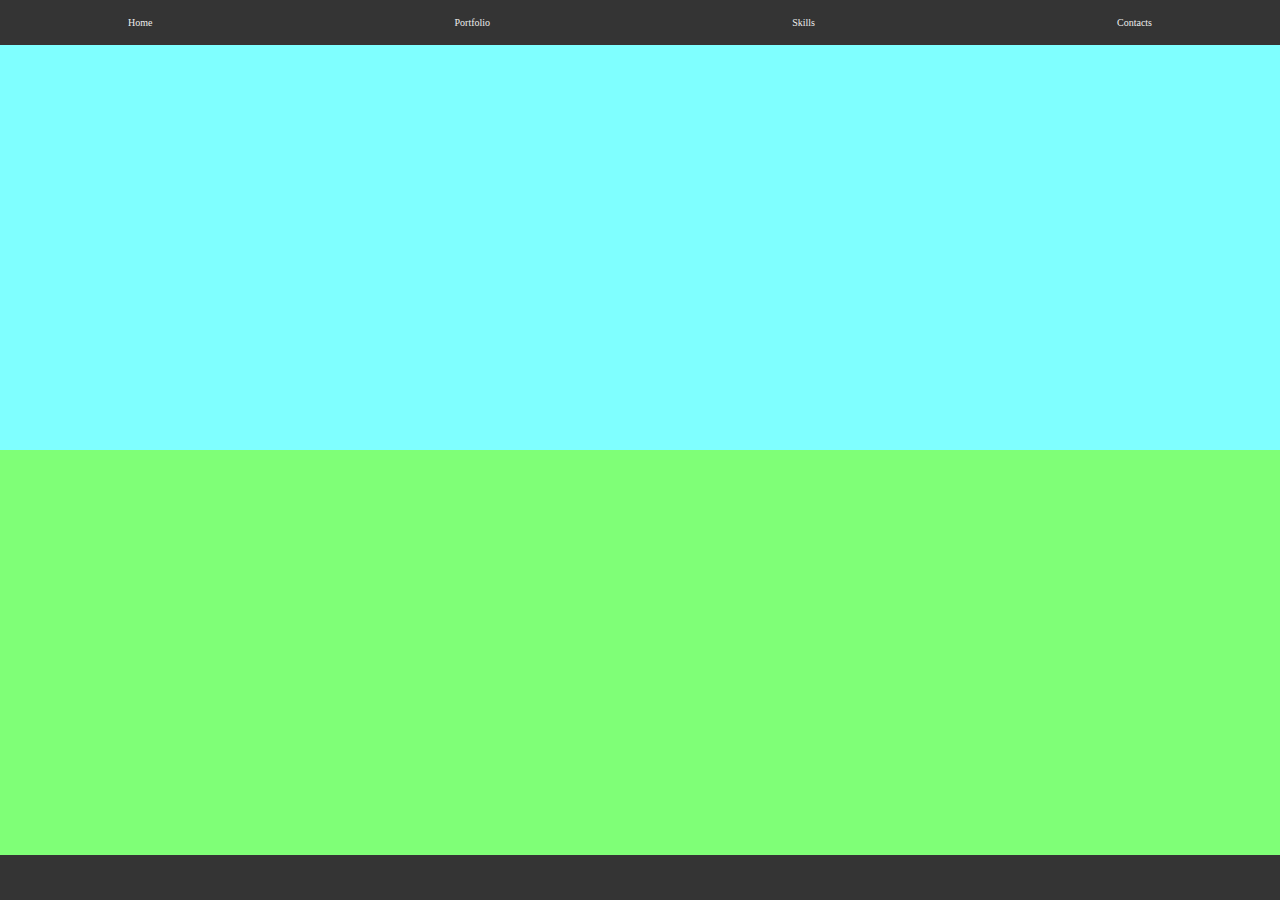
==== curso-1/Challenge/index.html @ ebaf9d9e "Adding Challenge about a personal card" ====
<!DOCTYPE html>
<html lang="en">
<head>
    <meta charset="UTF-8">
    <meta http-equiv="X-UA-Compatible" content="IE=edge">
    <meta name="viewport" content="width=device-width, initial-scale=1.0">
    <link rel="stylesheet" href="./styleCards.css">
    <title>My Personal Card Page</title>
</head>
<body>
    <div class="container-layaout">
        <header class="header-cards">
            <nav class="nav-cards">
                <ul class="header-cards__ul"> 
                    <li>Home</li>
                    <li>Portfolio</li>
                    <li>Skills</li>
                    <li>Contacts</li>
                </ul>
            </nav>
        </header>
        <main class="main-cards"></main>
        <aside class="aside-cards"></aside>
        <footer class="footer-cards"></footer>
    </div>
</body>
</html>
---- curso-1/Challenge/styleCards.css ----
*
{
    box-sizing: border-box;
    margin: 0;
    padding: 0;
}

html
{
    font-size: 62.5%;
}

:root
{
    --header-color: #343434;
    --main-color: #7fffff;
    --aside-color: #7fff77;

}

.container-layaout
{
    display: flex;
    flex-direction: column;
    width: 100wh;
    height: 100vh;
    
}

.header-cards
{
    background-color: var(--header-color);
    width:100%;
    height: 150px;
    height: 5%;
    display: flex;
    justify-content: center;
    align-items: center;
}

.nav-cards
{
    color:#ededed;
    width:80%;
    
}

.header-cards__ul
{
    display: flex;
    justify-content: space-between;
    list-style: none;
}

.main-cards
{
    background-color: var(--main-color);
    width:100%;
    height: 45%;
}

.aside-cards
{
    background-color:var(--aside-color);
    width:100%;
    height: 45%;
}

.footer-cards
{
    background-color: var(--header-color);
    width:100%;
    height: 5%;
}
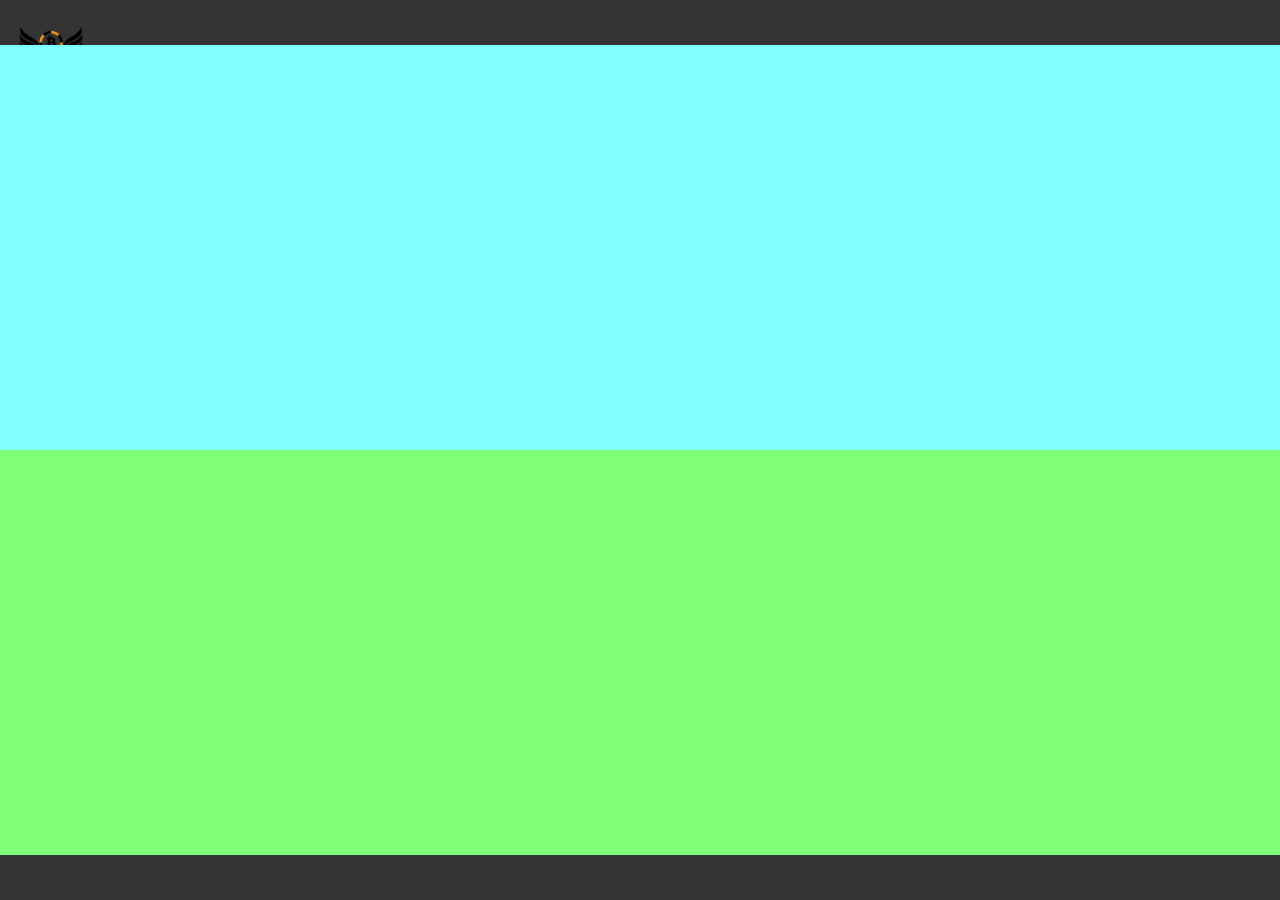
==== commit a8b4d568: "Adding changing to the cards challenge and modifing the .gitnore, yes... still!" ====
--- a/curso-1/Challenge/index.html
+++ b/curso-1/Challenge/index.html
@@ -11,6 +11,9 @@
     <div class="container-layaout">
         <header class="header-cards">
             <nav class="nav-cards">
+                <picture>
+                    <figure><img src="./Images/logo nombre png.png" alt="My personal logo"></figure>
+                </picture>
                 <ul class="header-cards__ul"> 
                     <li>Home</li>
                     <li>Portfolio</li>
--- a/curso-1/Challenge/styleCards.css
+++ b/curso-1/Challenge/styleCards.css
@@ -31,25 +31,42 @@
 {
     background-color: var(--header-color);
     width:100%;
-    height: 150px;
     height: 5%;
+    
+    
+    
+}
+
+
+.nav-cards
+{
+    width: 80%;
     display: flex;
-    justify-content: center;
+    justify-content: space-between;
     align-items: center;
 }
 
-.nav-cards
+picture
 {
-    color:#ededed;
-    width:80%;
+    flex-basis: 10%;    
+}
+img
+{
+    width: 100%;
     
 }
+
 
 .header-cards__ul
 {
     display: flex;
     justify-content: space-between;
     list-style: none;
+    flex-basis: 80%;
+    color:#ededed;
+    font-size: 1.2rem;
+    margin-left: 5rem;
+    
 }
 
 .main-cards
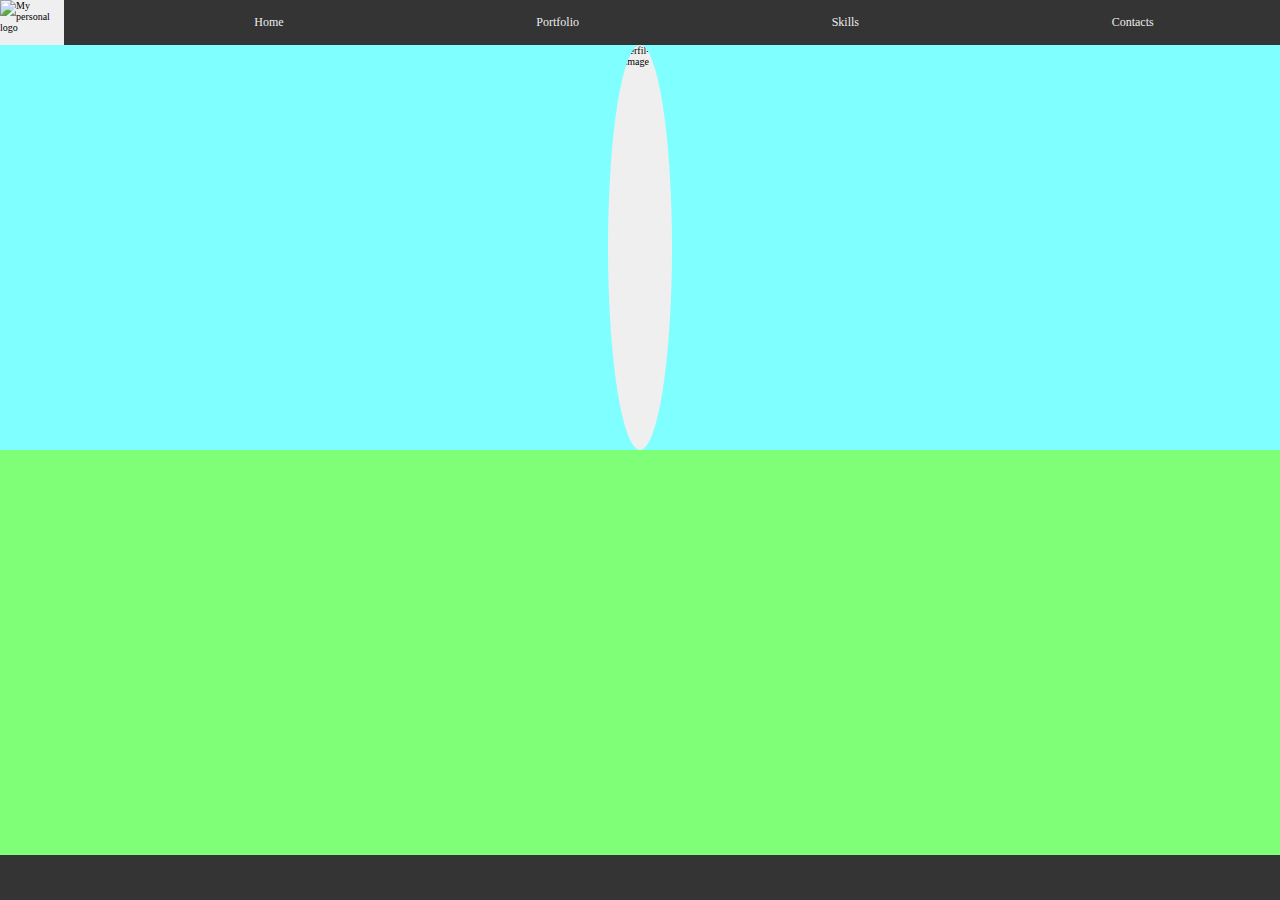
==== commit 904dcfda: "Begining main-layout on Challenge Cards page" ====
--- a/curso-1/Challenge/index.html
+++ b/curso-1/Challenge/index.html
@@ -12,7 +12,8 @@
         <header class="header-cards">
             <nav class="nav-cards">
                 <picture>
-                    <figure><img src="./Images/logo nombre png.png" alt="My personal logo"></figure>
+                    <source media="(min-width: 600px)" srcset="./Images/log_middle.png" />
+                    <img src="./Images/logo_small.png" alt="My personal logo" title="Personal-logo">
                 </picture>
                 <ul class="header-cards__ul"> 
                     <li>Home</li>
@@ -22,7 +23,11 @@
                 </ul>
             </nav>
         </header>
-        <main class="main-cards"></main>
+        <main class="main-cards">
+            <picture>
+                <img src="./Images/perfil_small.jpeg" alt="Perfil-Image">
+            </picture>
+        </main>
         <aside class="aside-cards"></aside>
         <footer class="footer-cards"></footer>
     </div>
--- a/curso-1/Challenge/styleCards.css
+++ b/curso-1/Challenge/styleCards.css
@@ -15,6 +15,8 @@
     --header-color: #343434;
     --main-color: #7fffff;
     --aside-color: #7fff77;
+    --hover:#fa5e;
+    --active:#d44;
 
 }
 
@@ -30,17 +32,16 @@
 .header-cards
 {
     background-color: var(--header-color);
-    width:100%;
+    width:100vw;
     height: 5%;
-    
-    
-    
+    display: flex;
+       
 }
 
 
 .nav-cards
 {
-    width: 80%;
+    width: 100%;
     display: flex;
     justify-content: space-between;
     align-items: center;
@@ -48,11 +49,21 @@
 
 picture
 {
-    flex-basis: 10%;    
+    flex-basis: 5%;
+    height: 100%;
+    background-color: #efefef;
+    align-self: center;
+    display: flex;
 }
-img
+
+
+ .nav-cards picture img
 {
     width: 100%;
+    height: 100%;
+    justify-self: center;
+    align-self: center;
+    
     
 }
 
@@ -60,12 +71,26 @@
 .header-cards__ul
 {
     display: flex;
-    justify-content: space-between;
+    justify-content: space-around;
     list-style: none;
-    flex-basis: 80%;
+    flex-basis: 90%;
     color:#ededed;
     font-size: 1.2rem;
-    margin-left: 5rem;
+    
+    
+    
+}
+
+
+.header-cards li:hover 
+{
+    color: var(--hover);
+    
+}
+
+.header-cards li:active
+{
+    color: var(--active);
     
 }
 
@@ -74,8 +99,25 @@
     background-color: var(--main-color);
     width:100%;
     height: 45%;
+    display: flex;
+    justify-content: center;
 }
 
+
+.main-cards picture 
+{
+    /* border: #d44 solid 1rem; */
+    display: flex;
+    justify-content: center;
+    border-radius: 50%;
+    width:50%;
+}
+
+.main-cards picture img
+{
+    border-radius: 100%;
+    width: 100%;
+}
 .aside-cards
 {
     background-color:var(--aside-color);
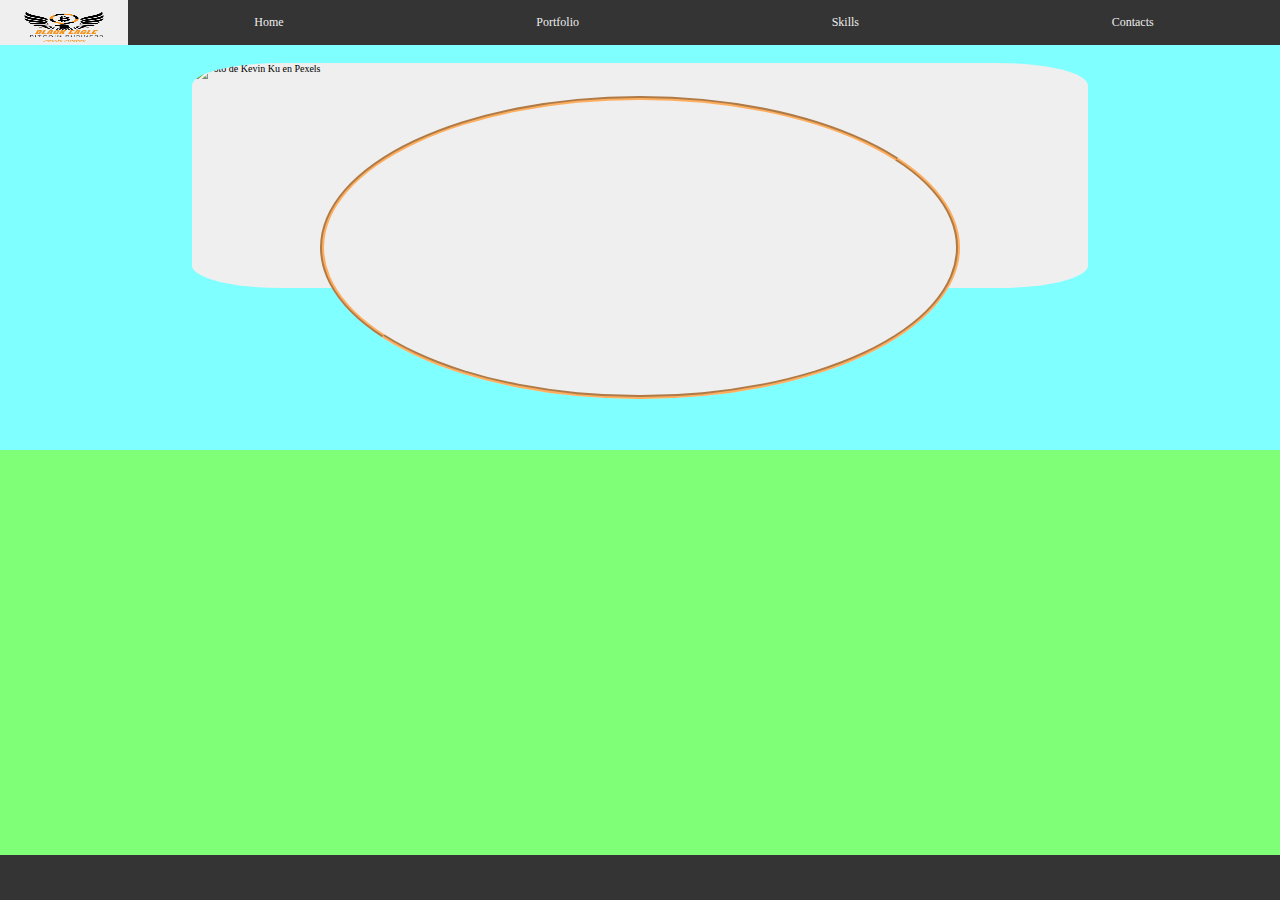
==== commit 09300df0: "Adding background for profile image on main section in the card challenge" ====
--- a/curso-1/Challenge/index.html
+++ b/curso-1/Challenge/index.html
@@ -27,6 +27,9 @@
             <picture>
                 <img src="./Images/perfil_small.jpeg" alt="Perfil-Image">
             </picture>
+            <picture class="Second-picture">
+                <img src="./Images/fondo_small.jpg" alt="Foto de Kevin Ku en Pexels" title="Bakcground_codes">
+            </picture>
         </main>
         <aside class="aside-cards"></aside>
         <footer class="footer-cards"></footer>
--- a/curso-1/Challenge/styleCards.css
+++ b/curso-1/Challenge/styleCards.css
@@ -24,7 +24,7 @@
 {
     display: flex;
     flex-direction: column;
-    width: 100wh;
+    width: 100vw;
     height: 100vh;
     
 }
@@ -49,7 +49,7 @@
 
 picture
 {
-    flex-basis: 5%;
+    flex-basis: 10%;
     height: 100%;
     background-color: #efefef;
     align-self: center;
@@ -63,8 +63,7 @@
     height: 100%;
     justify-self: center;
     align-self: center;
-    
-    
+     
 }
 
 
@@ -76,9 +75,7 @@
     flex-basis: 90%;
     color:#ededed;
     font-size: 1.2rem;
-    
-    
-    
+     
 }
 
 
@@ -97,7 +94,7 @@
 .main-cards
 {
     background-color: var(--main-color);
-    width:100%;
+    width:100vw;
     height: 45%;
     display: flex;
     justify-content: center;
@@ -106,28 +103,48 @@
 
 .main-cards picture 
 {
-    /* border: #d44 solid 1rem; */
     display: flex;
     justify-content: center;
-    border-radius: 50%;
-    width:50%;
+    border-radius: 100%;
+    flex-basis: 50%;
+    height: 75%;
+    position:relative;
+    z-index:10;
 }
 
 .main-cards picture img
 {
     border-radius: 100%;
     width: 100%;
+    border: groove var(--hover) 4px;
+}
+
+.main-cards .Second-picture
+{
+    width: 70%;
+    height: 25%;
+    position: absolute;
+    z-index: 1;
+    top:7%;
+    border-radius: 10%;
+}
+
+.main-cards .Second-picture img
+{
+border-radius: 10%;
+width: 100%;
+border: none;
 }
 .aside-cards
 {
     background-color:var(--aside-color);
-    width:100%;
+    width:100vw;
     height: 45%;
 }
 
 .footer-cards
 {
     background-color: var(--header-color);
-    width:100%;
+    width:100vw;
     height: 5%;
 }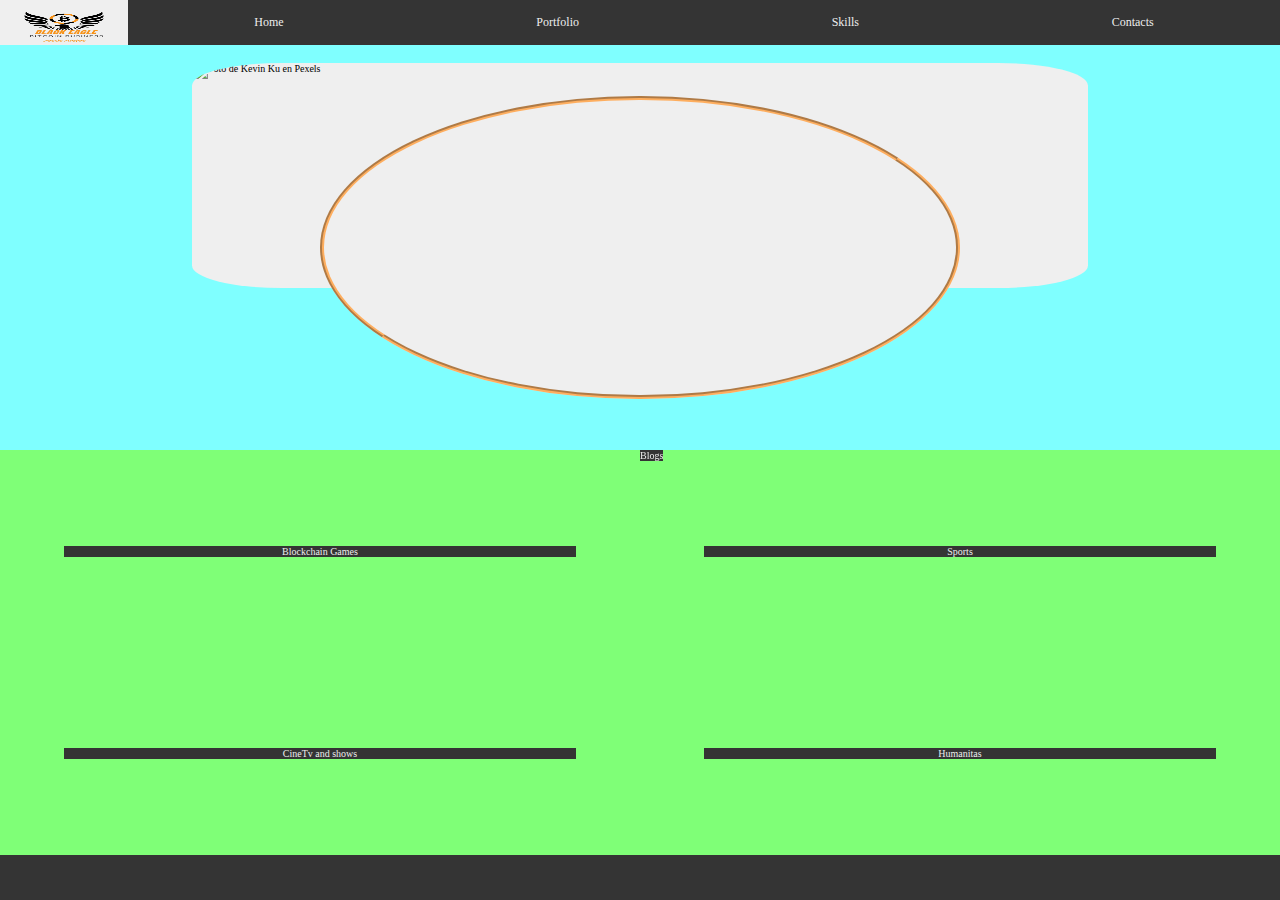
==== commit 3e7ebb5b: "Adding aside layout" ====
--- a/curso-1/Challenge/index.html
+++ b/curso-1/Challenge/index.html
@@ -31,7 +31,17 @@
                 <img src="./Images/fondo_small.jpg" alt="Foto de Kevin Ku en Pexels" title="Bakcground_codes">
             </picture>
         </main>
-        <aside class="aside-cards"></aside>
+        <aside class="aside-cards">
+            <div class="box-content--fixed">Blogs</div>
+            <article>
+                <div class="box-content">Blockchain Games</div>
+                <div class="box-content">Sports</div>
+            </article>
+            <article>
+                <div class="box-content">CineTv and shows</div>
+                <div class="box-content">Humanitas</div>
+            </article>
+        </aside>
         <footer class="footer-cards"></footer>
     </div>
 </body>
--- a/curso-1/Challenge/styleCards.css
+++ b/curso-1/Challenge/styleCards.css
@@ -17,6 +17,8 @@
     --aside-color: #7fff77;
     --hover:#fa5e;
     --active:#d44;
+    --font-size-menus: 1.2rem;
+    --font-color: #ededed;
 
 }
 
@@ -73,8 +75,8 @@
     justify-content: space-around;
     list-style: none;
     flex-basis: 90%;
-    color:#ededed;
-    font-size: 1.2rem;
+    color:var(--font-color);
+    font-size: var(--font-size-menus);
      
 }
 
@@ -117,6 +119,7 @@
     border-radius: 100%;
     width: 100%;
     border: groove var(--hover) 4px;
+    
 }
 
 .main-cards .Second-picture
@@ -140,6 +143,51 @@
     background-color:var(--aside-color);
     width:100vw;
     height: 45%;
+    display: flex;
+    justify-content: space-around;
+    align-items: baseline;
+    flex-direction: column;
+}
+
+.box-content
+{
+    
+    /* border: groove var(--hover) 2px; */
+    background-color: var(--header-color);
+    color: var(--font-color);
+    width:40%;
+    text-align: center;
+
+}
+
+.box-content:hover 
+{
+    color: var(--hover);
+    
+}
+
+.box-content:active
+{
+    color: var(--active);
+    
+}
+
+.box-content--fixed
+{
+    
+    position: fixed;
+    top: 50%;
+    background-color: var(--header-color);
+    color: var(--font-color);
+    margin-inline-start: 50%;
+
+}
+
+article
+{
+    display: flex;
+    justify-content: space-around;
+    width:100%
 }
 
 .footer-cards
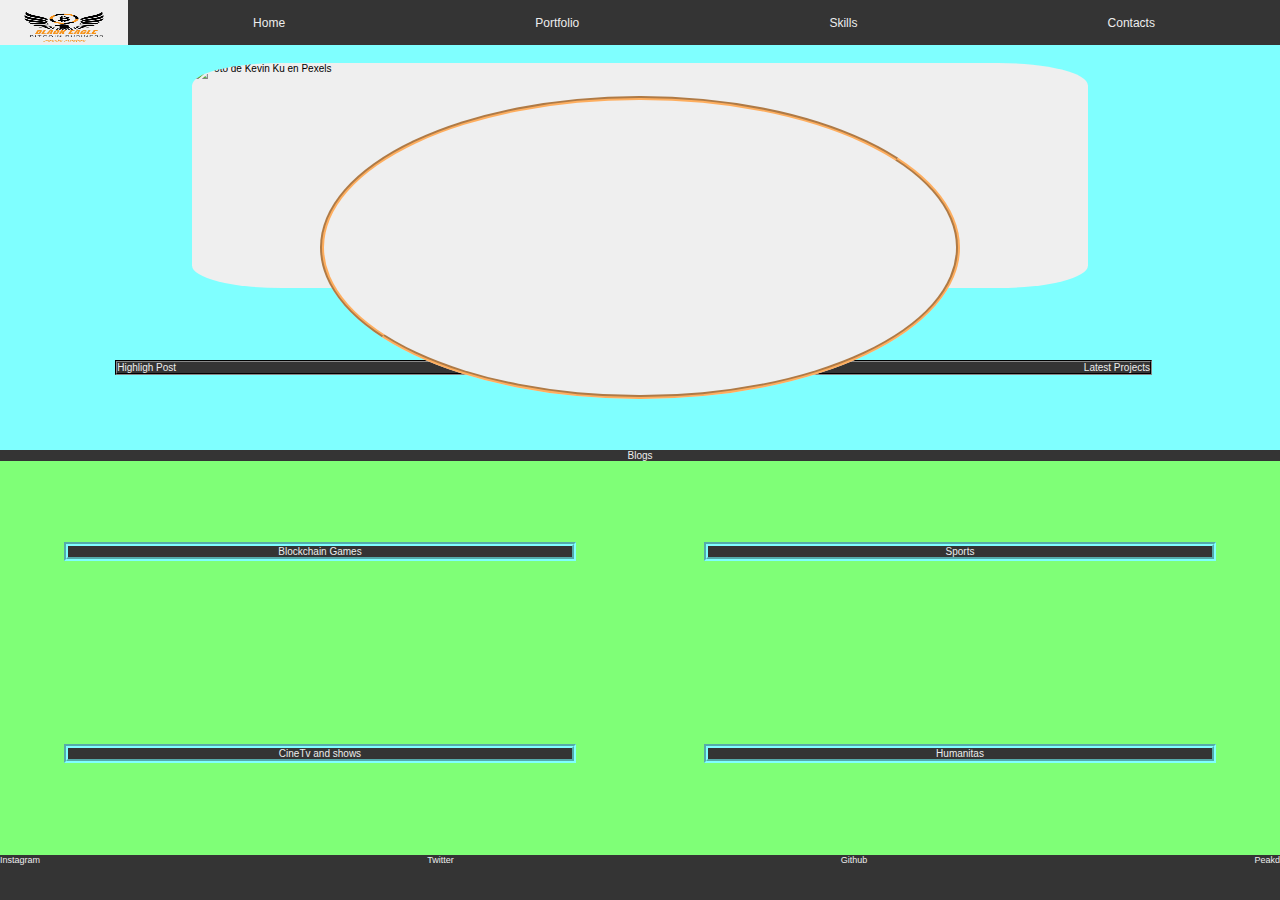
==== commit 6df9d88d: "Adding Footer and some things to the cards challenge" ====
--- a/curso-1/Challenge/index.html
+++ b/curso-1/Challenge/index.html
@@ -30,9 +30,11 @@
             <picture class="Second-picture">
                 <img src="./Images/fondo_small.jpg" alt="Foto de Kevin Ku en Pexels" title="Bakcground_codes">
             </picture>
+            <div class="box-main--first">Highligh Post</div>
+            <div class="box-main">Latest Projects</div>
         </main>
         <aside class="aside-cards">
-            <div class="box-content--fixed">Blogs</div>
+            <div class="box-content--fixed"><p>Blogs</p></div>
             <article>
                 <div class="box-content">Blockchain Games</div>
                 <div class="box-content">Sports</div>
@@ -42,7 +44,12 @@
                 <div class="box-content">Humanitas</div>
             </article>
         </aside>
-        <footer class="footer-cards"></footer>
+        <footer class="footer-cards">
+            <p>Instagram</p>
+            <p>Twitter</p>
+            <p>Github</p>
+            <p>Peakd</p>            
+        </footer>
     </div>
 </body>
 </html>--- a/curso-1/Challenge/styleCards.css
+++ b/curso-1/Challenge/styleCards.css
@@ -3,6 +3,7 @@
     box-sizing: border-box;
     margin: 0;
     padding: 0;
+    font-family: Arial, Helvetica, sans-serif;
 }
 
 html
@@ -19,6 +20,8 @@
     --active:#d44;
     --font-size-menus: 1.2rem;
     --font-color: #ededed;
+    --font-size-footer: 0.9rem;
+    --font-bold: 0.2rem;
 
 }
 
@@ -138,6 +141,45 @@
 width: 100%;
 border: none;
 }
+
+.box-main
+{
+    width: 30%;
+    /* height: 15%; */
+    background-color: var(--header-color);
+    position: absolute;
+    top:40%;
+    left:60%;
+    z-index: 5;
+    color:var(--font-color);
+    border: groove var(--header-color) 2px;
+    text-align: right;
+}
+
+.box-main--first
+{
+    width: 30%;
+    /* height: 15%; */
+    background-color: var(--header-color);
+    position: absolute;
+    top:40%;
+    left: 9%;
+    z-index: 5;
+    color:var(--font-color);
+    border: groove var(--header-color) 2px;
+}
+
+.box-main:hover,.box-main--first:hover
+{
+    color: var(--hover);
+    
+}
+
+.box-main:active,.box-main--first:active
+{
+    color: var(--active);
+    
+}
 .aside-cards
 {
     background-color:var(--aside-color);
@@ -157,6 +199,7 @@
     color: var(--font-color);
     width:40%;
     text-align: center;
+    border: groove var(--main-color) 4px;
 
 }
 
@@ -179,7 +222,9 @@
     top: 50%;
     background-color: var(--header-color);
     color: var(--font-color);
-    margin-inline-start: 50%;
+    display: flex;
+    justify-content: center;
+    width: 100%;
 
 }
 
@@ -195,4 +240,9 @@
     background-color: var(--header-color);
     width:100vw;
     height: 5%;
+    display: flex;
+    justify-content: space-between;
+    color: var(--font-color);
+    font-size: var(--font-size-footer);
+    font-weight: var(--font-bold);
 }